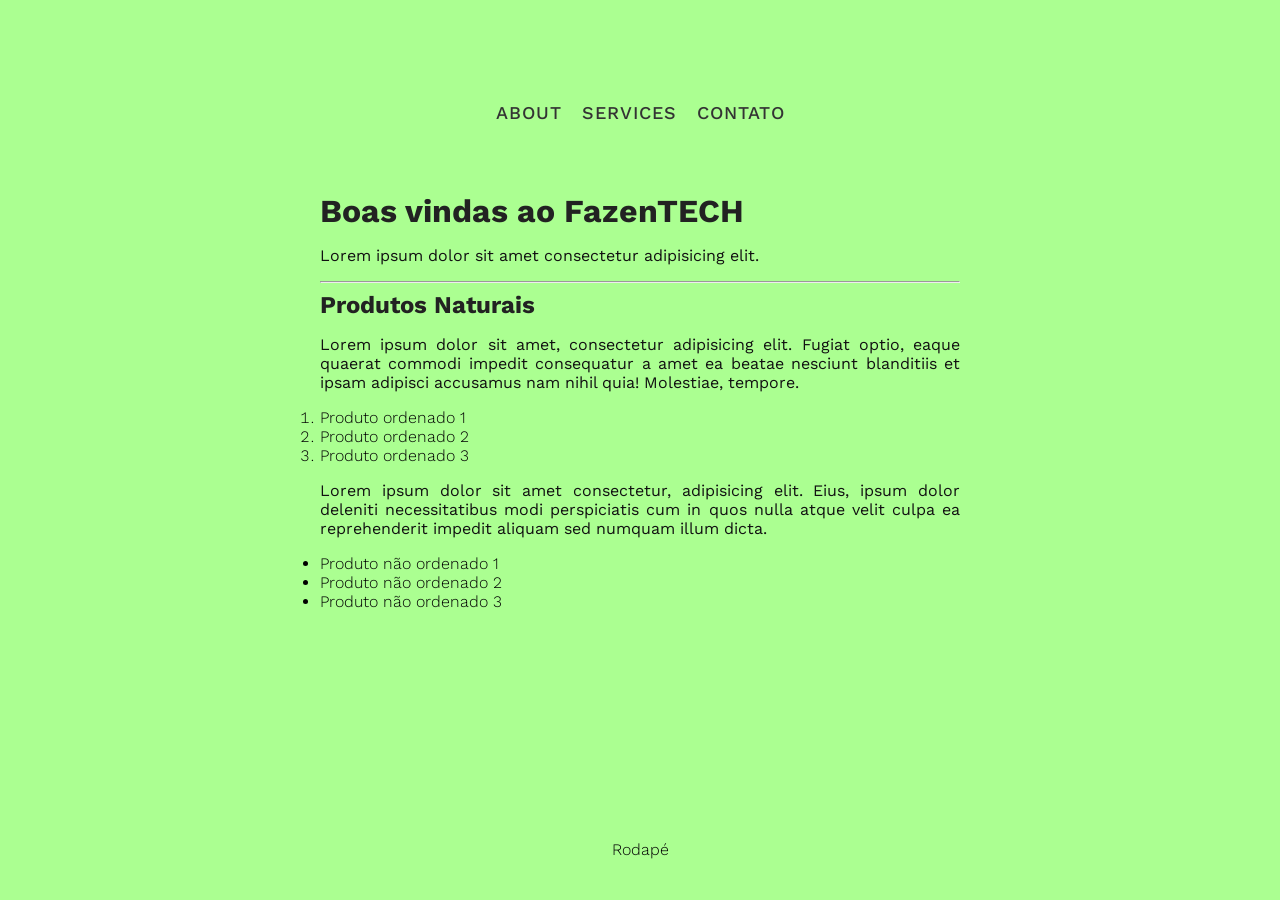
==== index.html @ 0595382c ":sparkles: feat: add ordered and unordered list at homepage" ====
<!doctype html>
<html lang="pt-BR">
  <head>
    <meta charset="UTF-8" />
    <meta name="viewport" content="width=device-width, initial-scale=1.0" />
    <link rel="stylesheet" href="css/reset.css" />
    <link rel="stylesheet" href="css/style.css" />
    <link rel="stylesheet" href="css/variables.css" />
    <title>FazenTECH</title>
  </head>

  <body>
    <header></header>
    <nav>
      <a href="#">about</a>
      <a href="#">services</a>
      <a href="#">contato</a>
    </nav>
    <main>
      <h1>Boas vindas ao FazenTECH</h1>
      <p>Lorem ipsum dolor sit amet consectetur adipisicing elit.</p>
      <hr />
      <h2>Produtos Naturais</h2>
      <p>
        Lorem ipsum dolor sit amet, consectetur adipisicing elit. Fugiat optio,
        eaque quaerat commodi impedit consequatur a amet ea beatae nesciunt
        blanditiis et ipsam adipisci accusamus nam nihil quia! Molestiae,
        tempore.
      </p>
      <ol>
        <li>Produto ordenado 1</li>
        <li>Produto ordenado 2</li>
        <li>Produto ordenado 3</li>
      </ol>
      <p>
        Lorem ipsum dolor sit amet consectetur, adipisicing elit. Eius, ipsum
        dolor deleniti necessitatibus modi perspiciatis cum in quos nulla atque
        velit culpa ea reprehenderit impedit aliquam sed numquam illum dicta.
      </p>
      <ul>
        <li>Produto não ordenado 1</li>
        <li>Produto não ordenado 2</li>
        <li>Produto não ordenado 3</li>
      </ul>
    </main>
    <footer>Rodapé</footer>
  </body>
</html>
---- css/style.css ----
@import url('https://fonts.googleapis.com/css2?family=Work+Sans:ital,wght@0,100..900;1,100..900&display=swap');

html {
  box-sizing: inherit;
  font-family: "Work Sans", sans-serif;
  font-optical-sizing: auto;
  font-weight: 300;
  font-style: normal;
  height: 100vh;
  background-color: var(--green);
}

header {
  text-align: center;
  height: 4em;
  background-image: url("../assets/img/cafe.png");
  background-repeat: no-repeat;
}

nav {
  display: flex;
  justify-content: center;
  align-items: center;
  width: 100%;
  height: 6em;
  text-align: center;
}

a {
  font-size: large;
  font-weight: 500;
  text-decoration: none;
  color: #333;
  text-transform: uppercase;
  letter-spacing: 1px;
  margin: 0 10px 0 10px;
}

a:hover {
  color: brown;
  transition: 500ms ease-in-out;
}

main {
  padding: 2em 20em;
}

h1, h2 {
  color: #222;
}

p {
  color: #111;
  font-weight: 400;
  text-align: justify;
  margin: 1em 0;
}

footer {
  position: fixed;
  width: 100%;
  height: 60px;
  bottom: 0;
  text-align: center;
}
---- css/variables.css ----
:root {
  --blue: #0a8d71;
  --green: #abff91;
  --white: aliceblue;
}
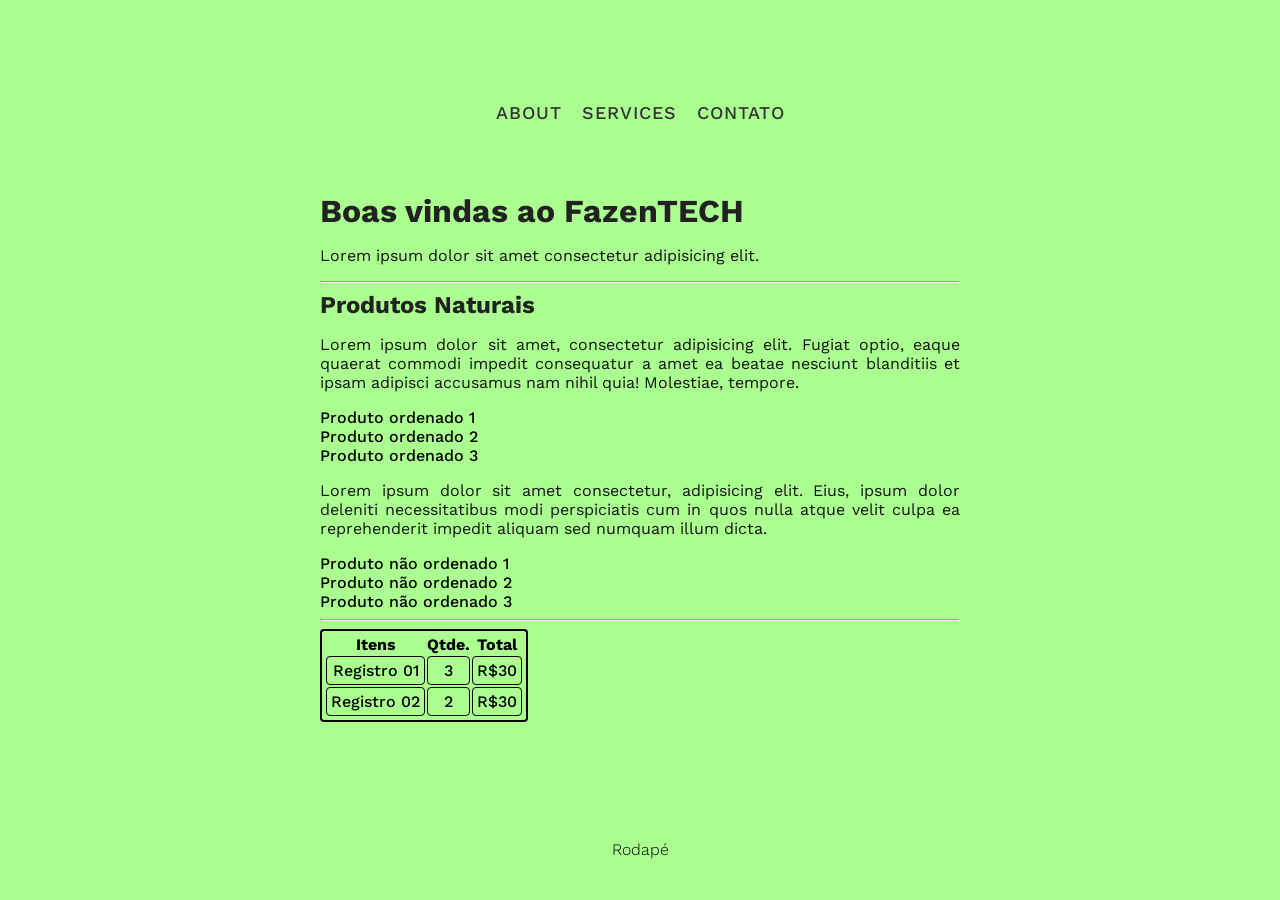
==== commit 551ef796: ":sparkles: feat: add table" ====
--- a/index.html
+++ b/index.html
@@ -42,6 +42,24 @@
         <li>Produto não ordenado 2</li>
         <li>Produto não ordenado 3</li>
       </ul>
+      <hr>
+      <table>
+          <thead>
+            <th>Itens</th>
+            <th>Qtde.</th>
+            <th>Total</th>
+          </thead>
+        <tr>
+          <td>Registro 01</td>
+          <td>3</td>
+          <td>R$30</td>
+        </tr>
+        <tr>
+          <td>Registro 02</td>
+          <td>2</td>
+          <td>R$30</td>
+        </tr>
+      </table>
     </main>
     <footer>Rodapé</footer>
   </body>
--- a/css/style.css
+++ b/css/style.css
@@ -56,6 +56,25 @@
   margin: 1em 0;
 }
 
+ol, ul {
+  list-style: none;
+  font-weight: 500;
+}
+
+table {
+  text-align: center;
+  border: 2px solid;
+  padding: 2px;
+  border-radius: 4px;
+}
+
+td {
+  border: 1px solid;
+  padding: 4px;
+  border-radius: 4px;
+  font-weight: 500;
+}
+
 footer {
   position: fixed;
   width: 100%;
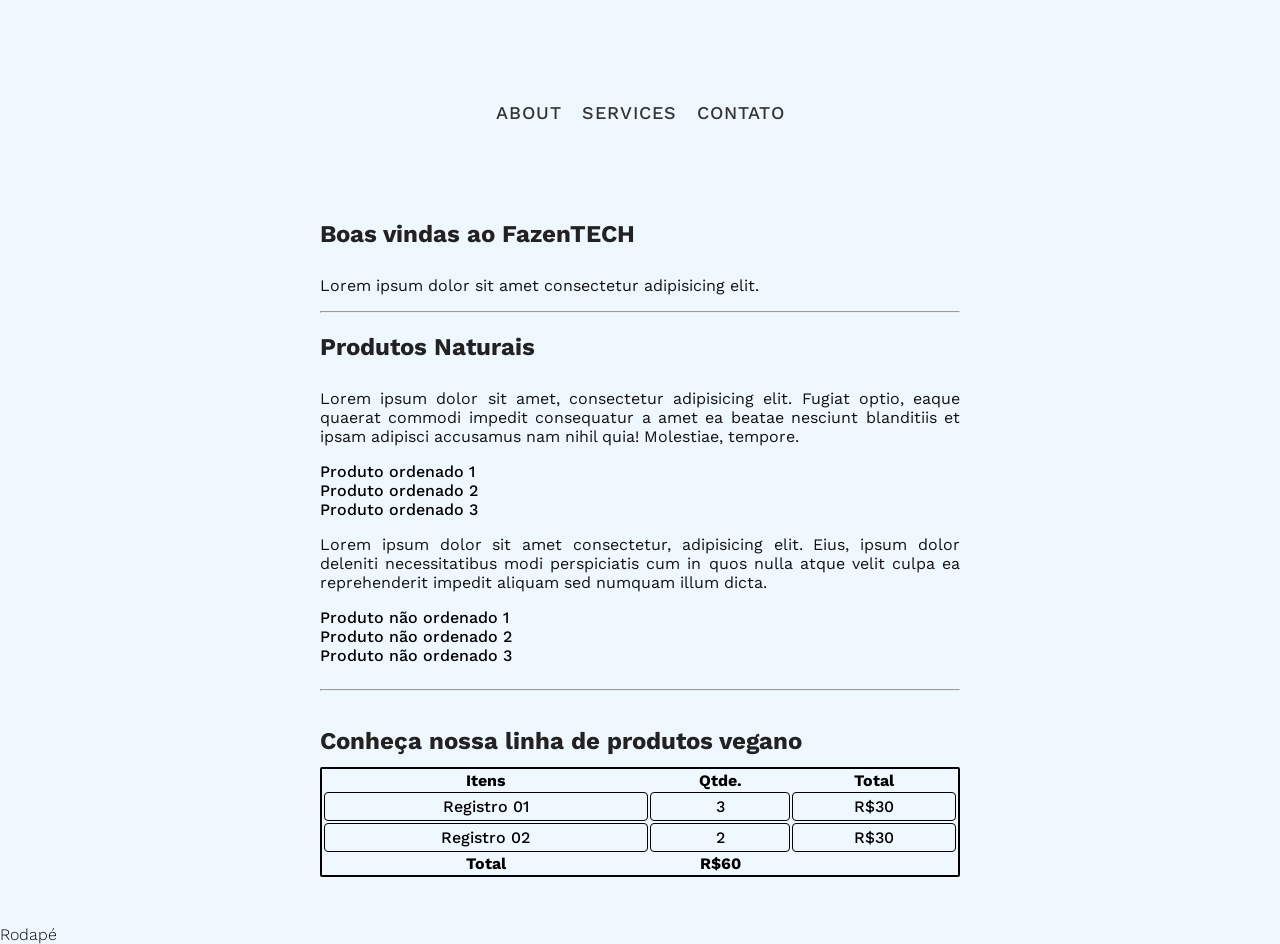
==== commit caf5fcc9: ":boom: refac: add semantic tag on table structure" ====
--- a/index.html
+++ b/index.html
@@ -17,49 +17,65 @@
       <a href="#">contato</a>
     </nav>
     <main>
-      <h1>Boas vindas ao FazenTECH</h1>
-      <p>Lorem ipsum dolor sit amet consectetur adipisicing elit.</p>
+      <section>
+        <h1>Boas vindas ao FazenTECH</h1>
+        <p>Lorem ipsum dolor sit amet consectetur adipisicing elit.</p>
+        <hr />
+        <h2>Produtos Naturais</h2>
+        <p>
+          Lorem ipsum dolor sit amet, consectetur adipisicing elit. Fugiat
+          optio, eaque quaerat commodi impedit consequatur a amet ea beatae
+          nesciunt blanditiis et ipsam adipisci accusamus nam nihil quia!
+          Molestiae, tempore.
+        </p>
+        <ol>
+          <li>Produto ordenado 1</li>
+          <li>Produto ordenado 2</li>
+          <li>Produto ordenado 3</li>
+        </ol>
+        <p>
+          Lorem ipsum dolor sit amet consectetur, adipisicing elit. Eius, ipsum
+          dolor deleniti necessitatibus modi perspiciatis cum in quos nulla
+          atque velit culpa ea reprehenderit impedit aliquam sed numquam illum
+          dicta.
+        </p>
+        <ul>
+          <li>Produto não ordenado 1</li>
+          <li>Produto não ordenado 2</li>
+          <li>Produto não ordenado 3</li>
+        </ul>
+      </section>
       <hr />
-      <h2>Produtos Naturais</h2>
-      <p>
-        Lorem ipsum dolor sit amet, consectetur adipisicing elit. Fugiat optio,
-        eaque quaerat commodi impedit consequatur a amet ea beatae nesciunt
-        blanditiis et ipsam adipisci accusamus nam nihil quia! Molestiae,
-        tempore.
-      </p>
-      <ol>
-        <li>Produto ordenado 1</li>
-        <li>Produto ordenado 2</li>
-        <li>Produto ordenado 3</li>
-      </ol>
-      <p>
-        Lorem ipsum dolor sit amet consectetur, adipisicing elit. Eius, ipsum
-        dolor deleniti necessitatibus modi perspiciatis cum in quos nulla atque
-        velit culpa ea reprehenderit impedit aliquam sed numquam illum dicta.
-      </p>
-      <ul>
-        <li>Produto não ordenado 1</li>
-        <li>Produto não ordenado 2</li>
-        <li>Produto não ordenado 3</li>
-      </ul>
-      <hr>
-      <table>
+      <section>
+        <h2>Conheça nossa linha de produtos vegano</h2>
+        <table>
           <thead>
-            <th>Itens</th>
-            <th>Qtde.</th>
-            <th>Total</th>
+            <tr>
+              <th>Itens</th>
+              <th>Qtde.</th>
+              <th>Total</th>
+            </tr>
           </thead>
-        <tr>
-          <td>Registro 01</td>
-          <td>3</td>
-          <td>R$30</td>
-        </tr>
-        <tr>
-          <td>Registro 02</td>
-          <td>2</td>
-          <td>R$30</td>
-        </tr>
-      </table>
+          <tbody>
+            <tr>
+              <td>Registro 01</td>
+              <td>3</td>
+              <td>R$30</td>
+            </tr>
+            <tr>
+              <td>Registro 02</td>
+              <td>2</td>
+              <td>R$30</td>
+            </tr>
+          </tbody>
+          <tfoot>
+            <tr>
+              <th>Total</th>
+              <th>R$60</th>
+            </tr>
+          </tfoot>
+        </table>
+      </section>
     </main>
     <footer>Rodapé</footer>
   </body>
--- a/css/style.css
+++ b/css/style.css
@@ -7,7 +7,7 @@
   font-weight: 300;
   font-style: normal;
   height: 100vh;
-  background-color: var(--green);
+  background-color: var(--white);
 }
 
 header {
@@ -45,8 +45,13 @@
   padding: 2em 20em;
 }
 
+section {
+  padding: 1em 0;
+}
+
 h1, h2 {
   color: #222;
+  padding: 0.5em 0;
 }
 
 p {
@@ -64,8 +69,8 @@
 table {
   text-align: center;
   border: 2px solid;
-  padding: 2px;
-  border-radius: 4px;
+  border-radius: 2px;
+  width: 100%;
 }
 
 td {
@@ -75,10 +80,10 @@
   font-weight: 500;
 }
 
-footer {
+/* footer {
   position: fixed;
   width: 100%;
   height: 60px;
   bottom: 0;
   text-align: center;
-}+} */
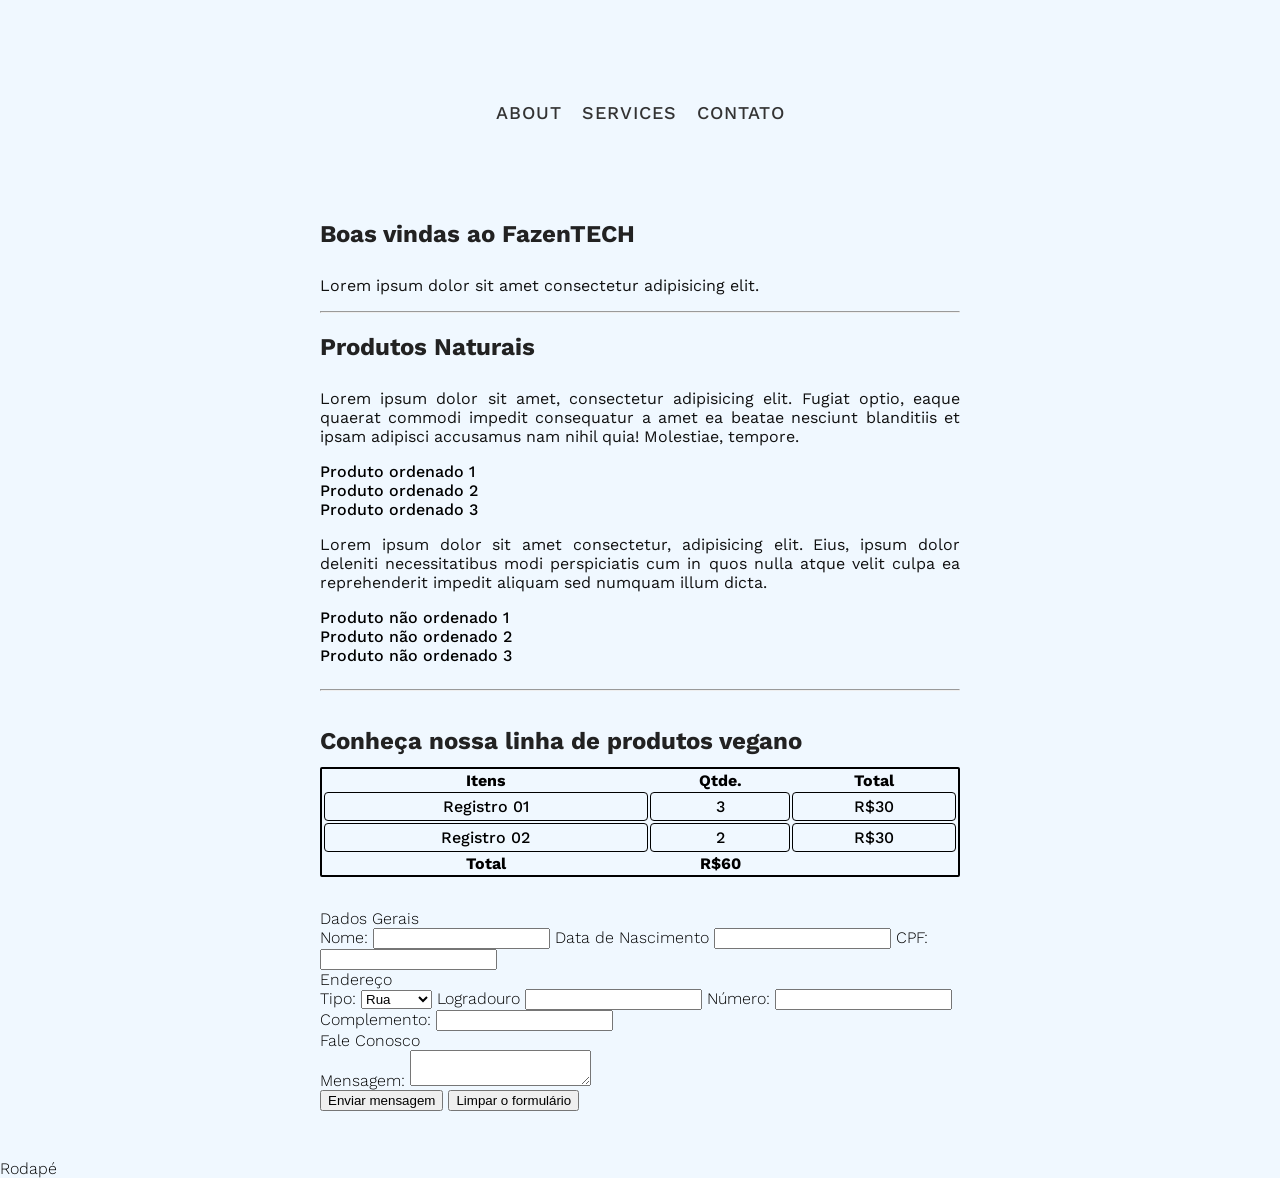
==== commit 9905d0a8: ":sparkles: feat: add a form" ====
--- a/index.html
+++ b/index.html
@@ -76,6 +76,46 @@
           </tfoot>
         </table>
       </section>
+      <section>
+
+        <form action="/pagina-processa-dados-form" method="post">
+          <fieldset>
+            <legend>Dados Gerais</legend>
+            <label for="nome">Nome:</label>
+            <input type="text" minlength="3" id="nome" />
+            <label for="data_nascimento">Data de Nascimento</label>
+            <input type="text" id="data_nascimento" />
+            <label for="cpf">CPF:</label>
+            <input type="text" minlength="11" id="cpf" />
+          </fieldset>
+          <fieldset>
+            <legend>Endereço</legend>
+            <label for="tipo_endereco">Tipo:</label>
+            <select name="tipo_endereco" id="tipo_endereco">
+              <option value="">Rua</option>
+              <option value="">Estrada</option>
+              <option value="">Rodovia</option>
+              <option value="">Outros</option>
+            </select>
+            <label for="logradouro_endereco">Logradouro</label>
+            <input type="text" id="logradouro_endereco" />
+            <label for="numero_endereco">Número:</label>
+            <input type="text" id="numero_endereco" />
+            <label for="complemento">Complemento:</label>
+            <input type="text" id="complemento" />
+          </fieldset>
+          <fieldset>
+            <legend>Fale Conosco</legend>
+            <label for="msg">Mensagem:</label>
+            <textarea name="msg" id="msg"></textarea>
+          </fieldset>
+          <fieldset>
+            <button type="submit">Enviar mensagem</button>
+            <button type="reset">Limpar o formulário</button>
+          </fieldset>
+        </form>
+
+      </section>
     </main>
     <footer>Rodapé</footer>
   </body>
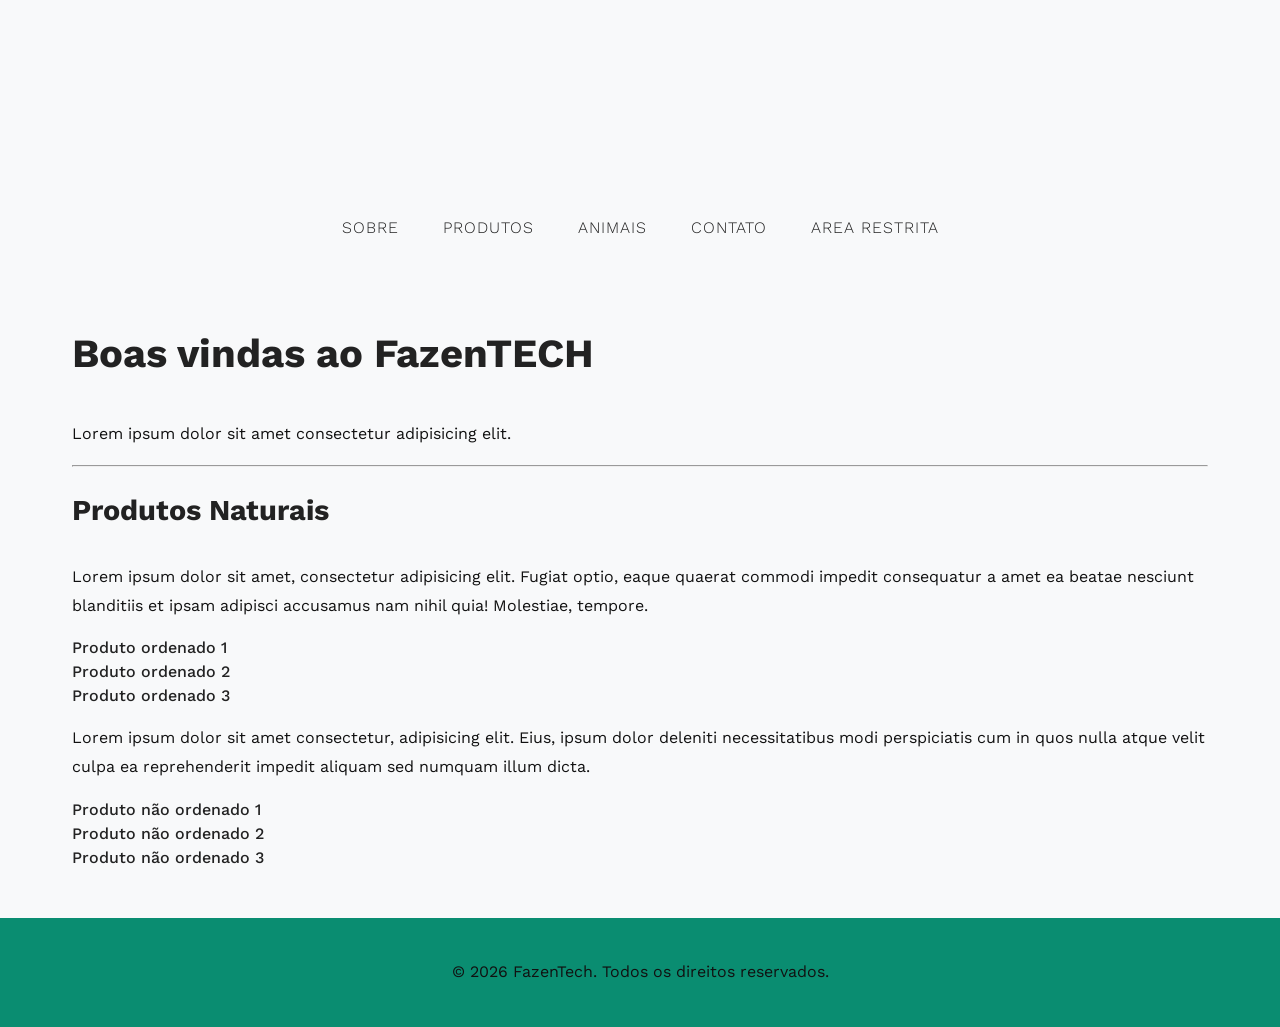
==== commit 0803756f: ":hammer: refactor: all respective pages" ====
--- a/index.html
+++ b/index.html
@@ -3,18 +3,18 @@
   <head>
     <meta charset="UTF-8" />
     <meta name="viewport" content="width=device-width, initial-scale=1.0" />
-    <link rel="stylesheet" href="css/reset.css" />
     <link rel="stylesheet" href="css/style.css" />
-    <link rel="stylesheet" href="css/variables.css" />
     <title>FazenTECH</title>
   </head>
 
   <body>
     <header></header>
     <nav>
-      <a href="#">about</a>
-      <a href="#">services</a>
-      <a href="#">contato</a>
+      <a href="/about.html">sobre</a>
+      <a href="/products.html">produtos</a>
+      <a href="/animals.html">animais</a>
+      <a href="/contact.html">contato</a>
+      <a href="/login.html">area restrita</a>
     </nav>
     <main>
       <section>
@@ -45,78 +45,9 @@
           <li>Produto não ordenado 3</li>
         </ul>
       </section>
-      <hr />
-      <section>
-        <h2>Conheça nossa linha de produtos vegano</h2>
-        <table>
-          <thead>
-            <tr>
-              <th>Itens</th>
-              <th>Qtde.</th>
-              <th>Total</th>
-            </tr>
-          </thead>
-          <tbody>
-            <tr>
-              <td>Registro 01</td>
-              <td>3</td>
-              <td>R$30</td>
-            </tr>
-            <tr>
-              <td>Registro 02</td>
-              <td>2</td>
-              <td>R$30</td>
-            </tr>
-          </tbody>
-          <tfoot>
-            <tr>
-              <th>Total</th>
-              <th>R$60</th>
-            </tr>
-          </tfoot>
-        </table>
-      </section>
-      <section>
-
-        <form action="/pagina-processa-dados-form" method="post">
-          <fieldset>
-            <legend>Dados Gerais</legend>
-            <label for="nome">Nome:</label>
-            <input type="text" minlength="3" id="nome" />
-            <label for="data_nascimento">Data de Nascimento</label>
-            <input type="text" id="data_nascimento" />
-            <label for="cpf">CPF:</label>
-            <input type="text" minlength="11" id="cpf" />
-          </fieldset>
-          <fieldset>
-            <legend>Endereço</legend>
-            <label for="tipo_endereco">Tipo:</label>
-            <select name="tipo_endereco" id="tipo_endereco">
-              <option value="">Rua</option>
-              <option value="">Estrada</option>
-              <option value="">Rodovia</option>
-              <option value="">Outros</option>
-            </select>
-            <label for="logradouro_endereco">Logradouro</label>
-            <input type="text" id="logradouro_endereco" />
-            <label for="numero_endereco">Número:</label>
-            <input type="text" id="numero_endereco" />
-            <label for="complemento">Complemento:</label>
-            <input type="text" id="complemento" />
-          </fieldset>
-          <fieldset>
-            <legend>Fale Conosco</legend>
-            <label for="msg">Mensagem:</label>
-            <textarea name="msg" id="msg"></textarea>
-          </fieldset>
-          <fieldset>
-            <button type="submit">Enviar mensagem</button>
-            <button type="reset">Limpar o formulário</button>
-          </fieldset>
-        </form>
-
-      </section>
     </main>
-    <footer>Rodapé</footer>
+    <footer>
+      <p>&copy; 2026 FazenTech. Todos os direitos reservados.</p>
+    </footer>
   </body>
 </html>
--- a/css/style.css
+++ b/css/style.css
@@ -1,19 +1,26 @@
-@import url('https://fonts.googleapis.com/css2?family=Work+Sans:ital,wght@0,100..900;1,100..900&display=swap');
+@import url("./reset.css");
+@import url("./variables.css");
+@import url("./typography.css");
+@import url("./layout.css");
+@import url("./components.css");
 
-html {
-  box-sizing: inherit;
+body {
   font-family: "Work Sans", sans-serif;
-  font-optical-sizing: auto;
   font-weight: 300;
-  font-style: normal;
-  height: 100vh;
-  background-color: var(--white);
+  background-color: var(--background-color);
+  color: var(--text-color);
+
+  min-height: 100vh;
+  display: flex;
+  flex-direction: column;
 }
 
 header {
-  text-align: center;
-  height: 4em;
+  height: 200px;
+
   background-image: url("../assets/img/cafe.png");
+  background-size: cover;
+  background-position: center;
   background-repeat: no-repeat;
 }
 
@@ -21,35 +28,36 @@
   display: flex;
   justify-content: center;
   align-items: center;
-  width: 100%;
-  height: 6em;
-  text-align: center;
+  gap: 1.5rem;
+  padding: 1rem;
 }
 
 a {
-  font-size: large;
-  font-weight: 500;
+  color: var(--text-color);
   text-decoration: none;
-  color: #333;
   text-transform: uppercase;
   letter-spacing: 1px;
+  transition: color var(--transition);
   margin: 0 10px 0 10px;
 }
 
 a:hover {
-  color: brown;
-  transition: 500ms ease-in-out;
+  color: var(--primary-color);
 }
 
 main {
-  padding: 2em 20em;
+  max-width: 1200px;
+  margin: 0 auto;
+  padding: 2rem;
+  flex: 1;
 }
 
 section {
   padding: 1em 0;
 }
 
-h1, h2 {
+h1,
+h2 {
   color: #222;
   padding: 0.5em 0;
 }
@@ -57,33 +65,44 @@
 p {
   color: #111;
   font-weight: 400;
-  text-align: justify;
   margin: 1em 0;
+  font-size: 1rem;
+  line-height: 1.8;
 }
 
-ol, ul {
+ol,
+ul {
   list-style: none;
   font-weight: 500;
 }
 
 table {
-  text-align: center;
-  border: 2px solid;
-  border-radius: 2px;
   width: 100%;
+  border-collapse: collapse;
 }
 
+th,
 td {
-  border: 1px solid;
-  padding: 4px;
-  border-radius: 4px;
-  font-weight: 500;
+  border: 1px solid #ddd;
+  padding: 0.75rem;
 }
 
-/* footer {
-  position: fixed;
-  width: 100%;
-  height: 60px;
-  bottom: 0;
+th {
+  background-color: var(--primary-color);
+  color: white;
+}
+
+h1 {
+  font-size: 2.5rem;
+}
+
+h2 {
+  font-size: 1.8rem;
+}
+
+footer {
   text-align: center;
-} */+  padding: 1.5rem;
+  background-color: var(--primary-color);
+  color: white;
+}
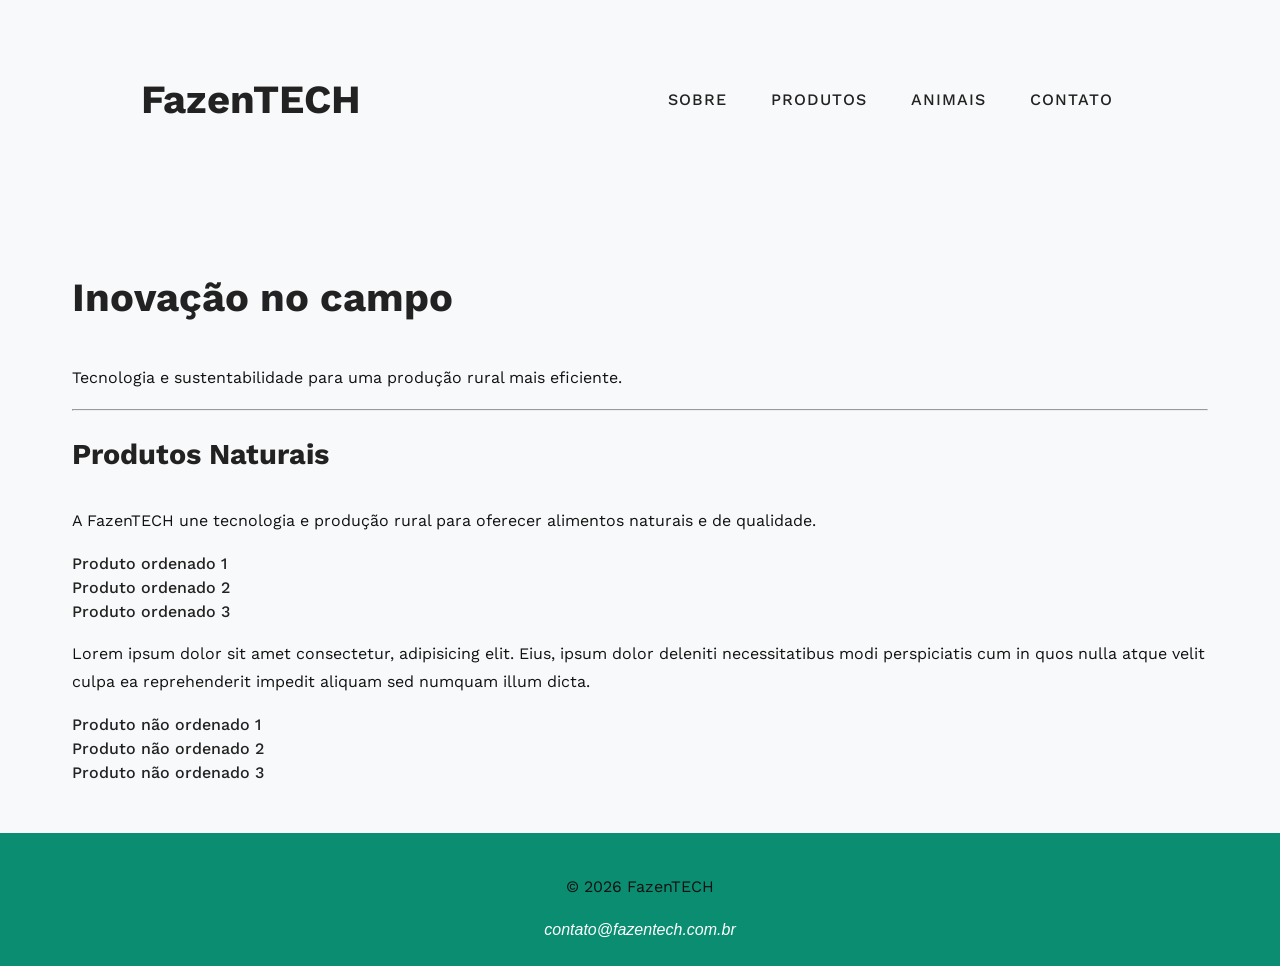
==== commit a57cdf6e: ":hammer: refactor: semantic tags and page' strutcture" ====
--- a/index.html
+++ b/index.html
@@ -8,25 +8,28 @@
   </head>
 
   <body>
-    <header></header>
-    <nav>
-      <a href="/about.html">sobre</a>
-      <a href="/products.html">produtos</a>
-      <a href="/animals.html">animais</a>
-      <a href="/contact.html">contato</a>
-      <a href="/login.html">area restrita</a>
-    </nav>
+    <header>
+      <h1>FazenTECH</h1>
+      <nav>
+        <ul>
+          <li><a href="about.html">sobre</a></li>
+          <li><a href="products.html">produtos</a></li>
+          <li><a href="animals.html">animais</a></li>
+          <li><a href="contact.html">contato</a></li>
+        </ul>
+      </nav>
+    </header>
     <main>
       <section>
-        <h1>Boas vindas ao FazenTECH</h1>
-        <p>Lorem ipsum dolor sit amet consectetur adipisicing elit.</p>
+        <h1>Inovação no campo</h1>
+        <p>
+          Tecnologia e sustentabilidade para uma produção rural mais eficiente.
+        </p>
         <hr />
         <h2>Produtos Naturais</h2>
         <p>
-          Lorem ipsum dolor sit amet, consectetur adipisicing elit. Fugiat
-          optio, eaque quaerat commodi impedit consequatur a amet ea beatae
-          nesciunt blanditiis et ipsam adipisci accusamus nam nihil quia!
-          Molestiae, tempore.
+          A FazenTECH une tecnologia e produção rural para oferecer alimentos
+          naturais e de qualidade.
         </p>
         <ol>
           <li>Produto ordenado 1</li>
@@ -47,7 +50,9 @@
       </section>
     </main>
     <footer>
-      <p>&copy; 2026 FazenTech. Todos os direitos reservados.</p>
+      <p>&copy; 2026 FazenTECH</p>
+
+      <address>contato@fazentech.com.br</address>
     </footer>
   </body>
 </html>
--- a/css/style.css
+++ b/css/style.css
@@ -17,14 +17,17 @@
 
 header {
   height: 200px;
+  display: flex;
+  justify-content: space-around;
+  align-items: center;
 
-  background-image: url("../assets/img/cafe.png");
+  /* background-image: url("../assets/img/cafe.png"); */
   background-size: cover;
   background-position: center;
   background-repeat: no-repeat;
 }
 
-nav {
+nav > ul {
   display: flex;
   justify-content: center;
   align-items: center;
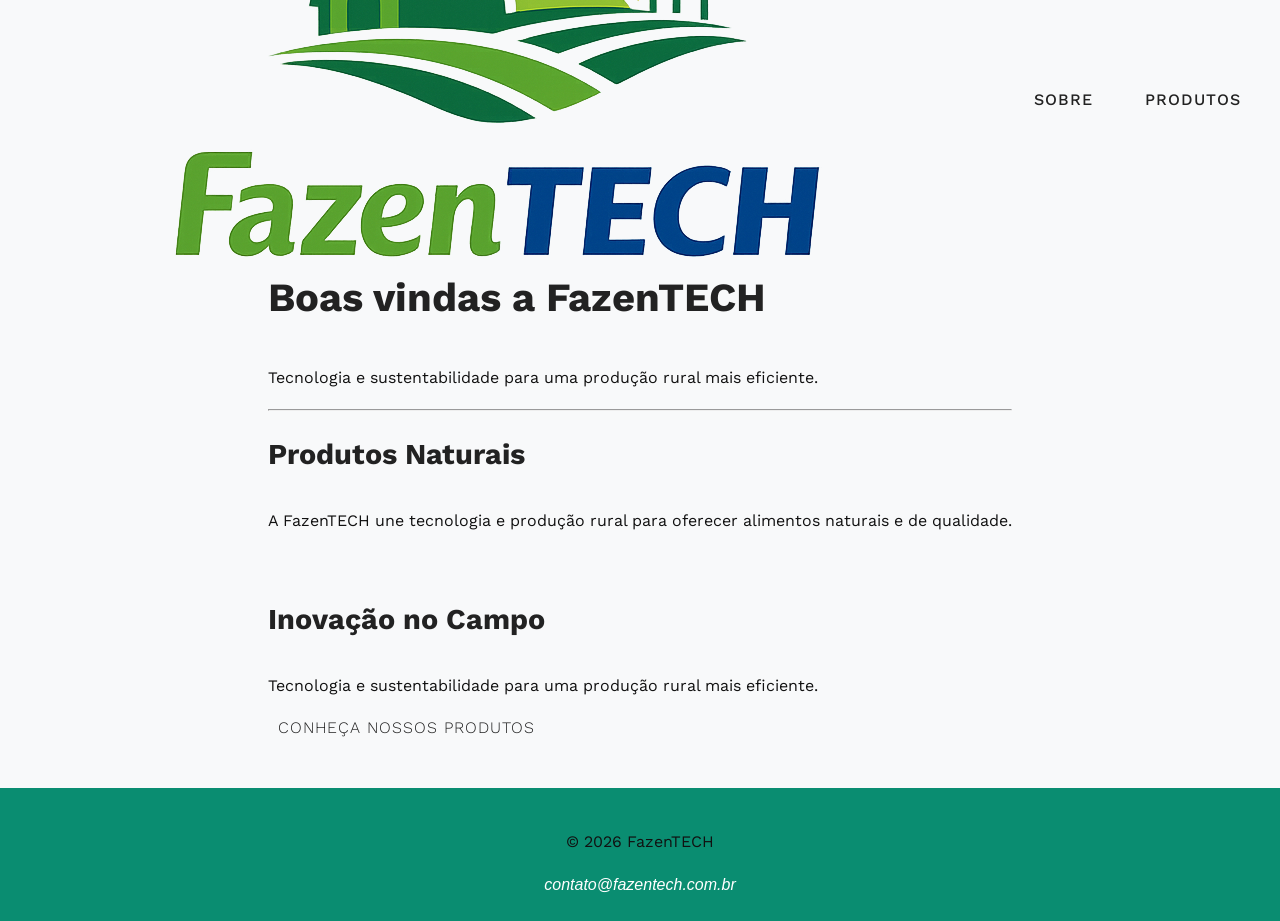
==== commit e86a5572: ":hammer: refactor: add new logo" ====
--- a/index.html
+++ b/index.html
@@ -3,13 +3,17 @@
   <head>
     <meta charset="UTF-8" />
     <meta name="viewport" content="width=device-width, initial-scale=1.0" />
+    <meta
+      name="description"
+      content="FazenTECH - Tecnologia e inovação para o agronegócio."
+    />
     <link rel="stylesheet" href="css/style.css" />
     <title>FazenTECH</title>
   </head>
 
   <body>
     <header>
-      <h1>FazenTECH</h1>
+      <img src="assets/img/fazentech-logo.png" alt="FazenTECH Logo">
       <nav>
         <ul>
           <li><a href="about.html">sobre</a></li>
@@ -21,7 +25,7 @@
     </header>
     <main>
       <section>
-        <h1>Inovação no campo</h1>
+        <h1>Boas vindas a FazenTECH</h1>
         <p>
           Tecnologia e sustentabilidade para uma produção rural mais eficiente.
         </p>
@@ -31,22 +35,15 @@
           A FazenTECH une tecnologia e produção rural para oferecer alimentos
           naturais e de qualidade.
         </p>
-        <ol>
-          <li>Produto ordenado 1</li>
-          <li>Produto ordenado 2</li>
-          <li>Produto ordenado 3</li>
-        </ol>
+      </section>
+      <section class="hero">
+        <h2>Inovação no Campo</h2>
+
         <p>
-          Lorem ipsum dolor sit amet consectetur, adipisicing elit. Eius, ipsum
-          dolor deleniti necessitatibus modi perspiciatis cum in quos nulla
-          atque velit culpa ea reprehenderit impedit aliquam sed numquam illum
-          dicta.
+          Tecnologia e sustentabilidade para uma produção rural mais eficiente.
         </p>
-        <ul>
-          <li>Produto não ordenado 1</li>
-          <li>Produto não ordenado 2</li>
-          <li>Produto não ordenado 3</li>
-        </ul>
+
+        <a href="products.html">Conheça nossos produtos</a>
       </section>
     </main>
     <footer>
--- a/css/style.css
+++ b/css/style.css
@@ -27,12 +27,10 @@
   background-repeat: no-repeat;
 }
 
-nav > ul {
+nav ul {
   display: flex;
   justify-content: center;
-  align-items: center;
-  gap: 1.5rem;
-  padding: 1rem;
+  gap: 2rem;
 }
 
 a {
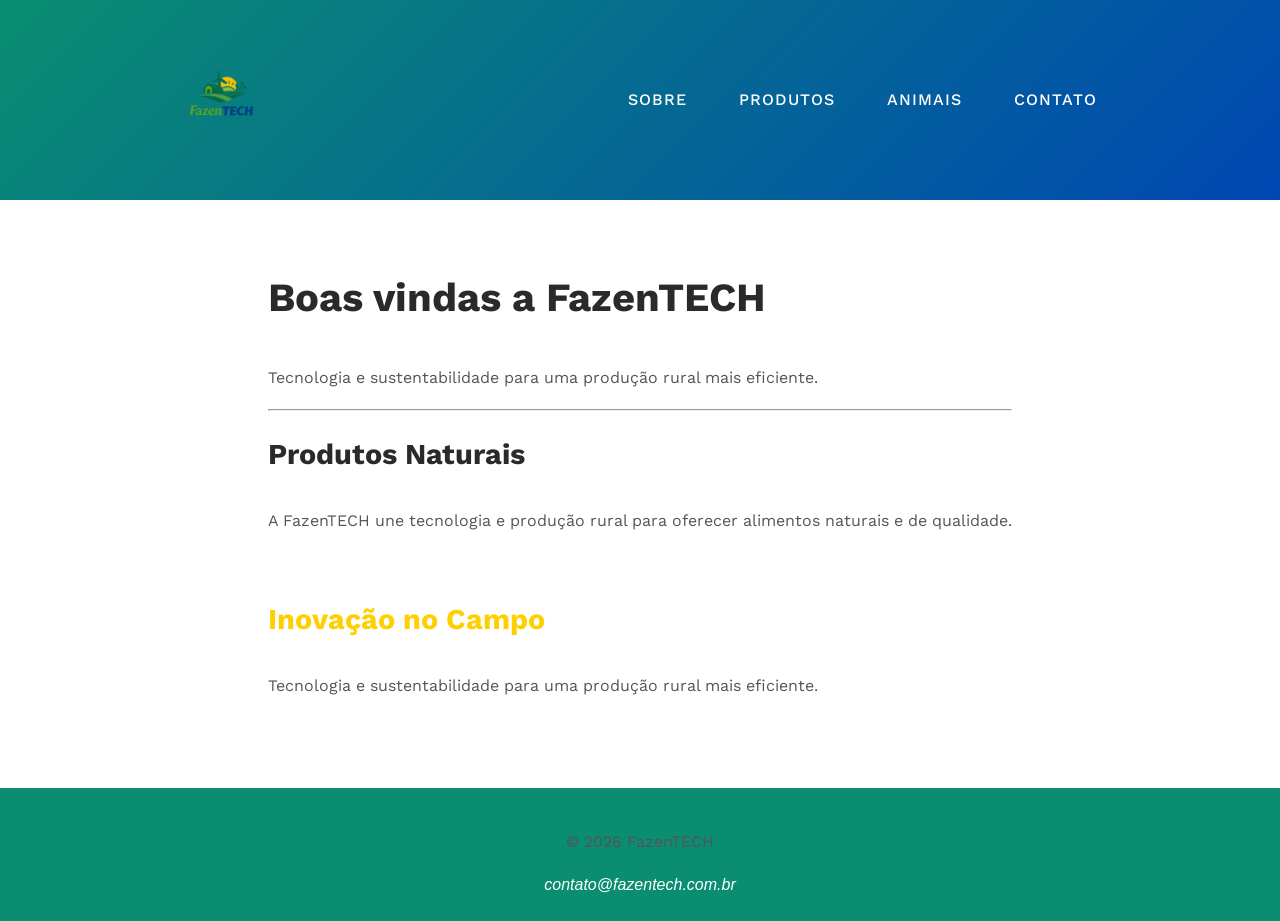
==== commit 8348d359: ":hammer: refactor: change variables and add color schema" ====
--- a/index.html
+++ b/index.html
@@ -13,7 +13,7 @@
 
   <body>
     <header>
-      <img src="assets/img/fazentech-logo.png" alt="FazenTECH Logo">
+      <img src="assets/img/fazentech-logo.png" alt="FazenTECH Logo" width="100">
       <nav>
         <ul>
           <li><a href="about.html">sobre</a></li>
--- a/css/style.css
+++ b/css/style.css
@@ -7,9 +7,6 @@
 body {
   font-family: "Work Sans", sans-serif;
   font-weight: 300;
-  background-color: var(--background-color);
-  color: var(--text-color);
-
   min-height: 100vh;
   display: flex;
   flex-direction: column;
@@ -21,10 +18,21 @@
   justify-content: space-around;
   align-items: center;
 
-  /* background-image: url("../assets/img/cafe.png"); */
-  background-size: cover;
-  background-position: center;
-  background-repeat: no-repeat;
+  background: linear-gradient(
+    135deg,
+    var(--primary-color),
+    var(--secondary-color)
+  );
+  color: var(--surface-color);
+}
+
+.btn {
+  background-color: var(--primary-color);
+  color: white;
+}
+
+.btn:hover {
+  background-color: var(--green-dark);
 }
 
 nav ul {
@@ -34,7 +42,7 @@
 }
 
 a {
-  color: var(--text-color);
+  color: var(--surface-color);
   text-decoration: none;
   text-transform: uppercase;
   letter-spacing: 1px;
@@ -43,7 +51,7 @@
 }
 
 a:hover {
-  color: var(--primary-color);
+  color: var(--secondary-color);
 }
 
 main {
@@ -53,18 +61,22 @@
   flex: 1;
 }
 
+.hero h2 {
+  color: var(--accent-color);
+}
+
 section {
   padding: 1em 0;
 }
 
 h1,
 h2 {
-  color: #222;
+  color: var(--text-color);
   padding: 0.5em 0;
 }
 
 p {
-  color: #111;
+  color: var(--text-light);
   font-weight: 400;
   margin: 1em 0;
   font-size: 1rem;
@@ -90,7 +102,7 @@
 
 th {
   background-color: var(--primary-color);
-  color: white;
+  color: var(--surface-color);
 }
 
 h1 {
@@ -105,5 +117,5 @@
   text-align: center;
   padding: 1.5rem;
   background-color: var(--primary-color);
-  color: white;
-}+  color: var(--surface-color);
+}
